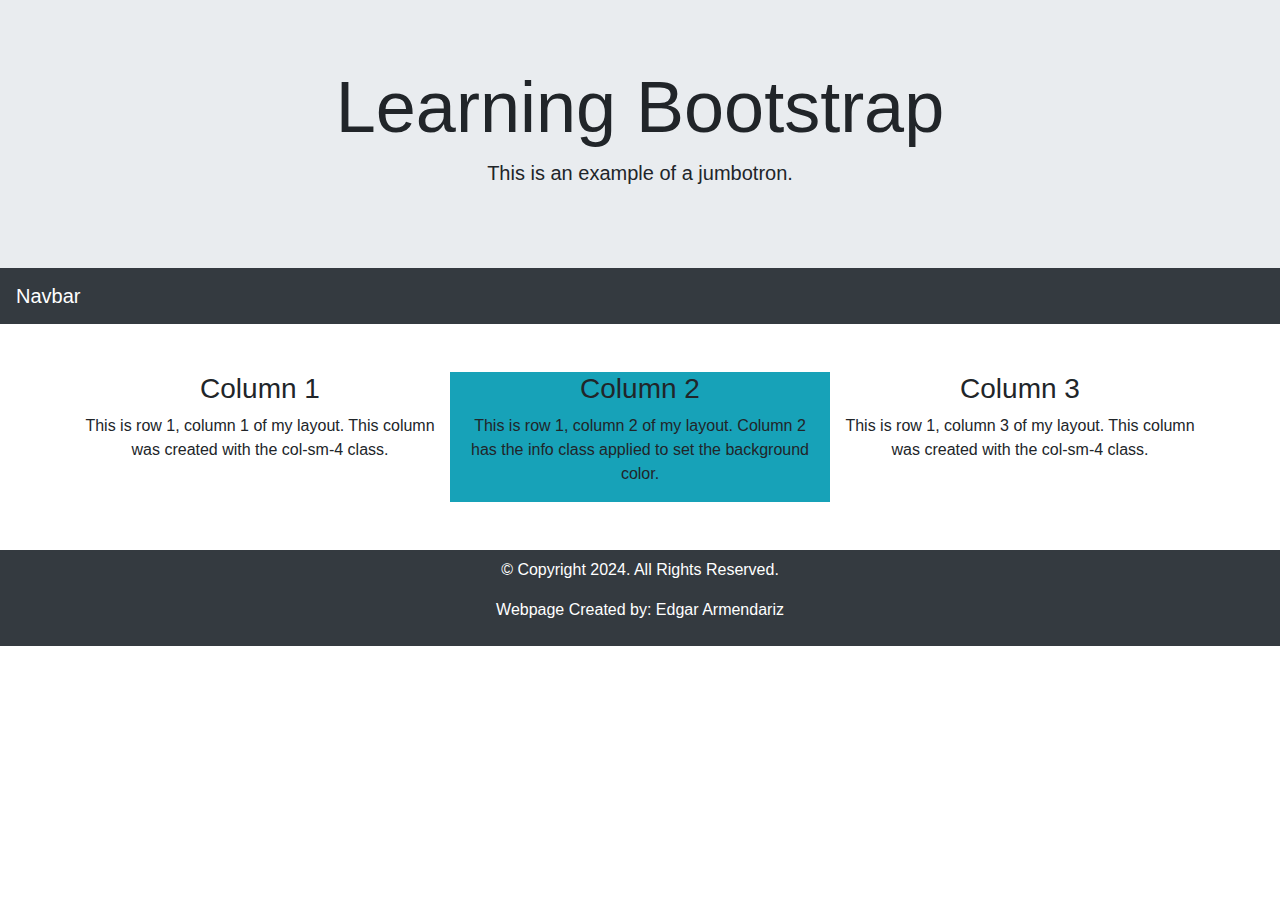
==== ch12a/index.html @ 47b5a4f8 "Add files via upload" ====
<!DOCTYPE html>
<!--- Name: Edgar Armendariz
      Date: 12/1/2024 --->
<html lang="en">
  <head>
    <meta charset="utf-8">
    <meta name="viewport" content="width=device-width, initial-scale=1">
    <title>Learning Bootstrap | Apply Your Knowledge 12</title>
    <link href="https://cdn.jsdelivr.net/npm/bootstrap@4.6.2/dist/css/bootstrap.min.css" rel="stylesheet" >
  </head>
  <body>
<!--- Bootstrap Jumbotron -->
    <header class="jumbotron jumbotron-fluid text-center mb-0">
	<div class="container">
		<h1 class="display-3">Learning Bootstrap</h1>
		<p class="lead">This is an example of a jumbotron.</p>
	</div>
	</header>
<!--- Bootstrap Navigation bar -->
<nav class="navbar navbar-expand-sm bg-dark navbar-dark">

	<a class="navbar-brand" href="#">Navbar</a>
	
<!--- Hamburger menu -->
	<button class="navbar-toggler" type="button" data-toggle="collapse"
	data-target="#navbarResponsive" aria-controls="navbarResponsive"
	aria-expanded="false" aria-label="Toggle navigation">
		<span class="navbar-toggler-icon"></span>
<!--- Nav links -->
	<div class="collapse navbar-collapse" id="navbarResponsive">
		<ul class="navbar-nav">
			<li class="nav-item">
				<a class="nav-link" href="#">Home</a>
			</li>
			<li class="nav-item">
				<a class="nav-link" href="#">Services</a>
			</li>
			<li class="nav-item">
				<a class="nav-link" href="#">Contact</a>
			</li>
		</ul>
	</div>
</nav>
<!--- Main Content Area -->
<main class="container my-5">

	<div class="row text-center">
	
		<div class="col-sm-4">
			<h3>Column 1</h3>
			<p>This is row 1, column 1 of my layout. This column was
			created with the col-sm-4 class.<p>
		</div>
		<div class="col-sm-4 bg-info">
			<h3>Column 2</h3>
			<p>This is row 1, column 2 of my layout. Column 2 has the
			info class applied to set the background color.</p>
		</div>
		<div class="col-sm-4">
			<h3>Column 3</h3>
			<p>This is row 1, column 3 of my layout. This column was
			created with the col-sm-4 class.<p>
		</div>
	</div>
</main>
<!--- Footer -->
<footer class="jumbotron-fluid text-center bg-dark p-2">

	<div class="container text-white">
		<p>&copy; Copyright 2024. All Rights Reserved.</p>
		<p>Webpage Created by: Edgar Armendariz</p>
	</div>
</footer>
    <script src="https://cdn.jsdelivr.net/npm/bootstrap@5.3.3/dist/js/bootstrap.bundle.min.js"> </script>
  </body>
</html>
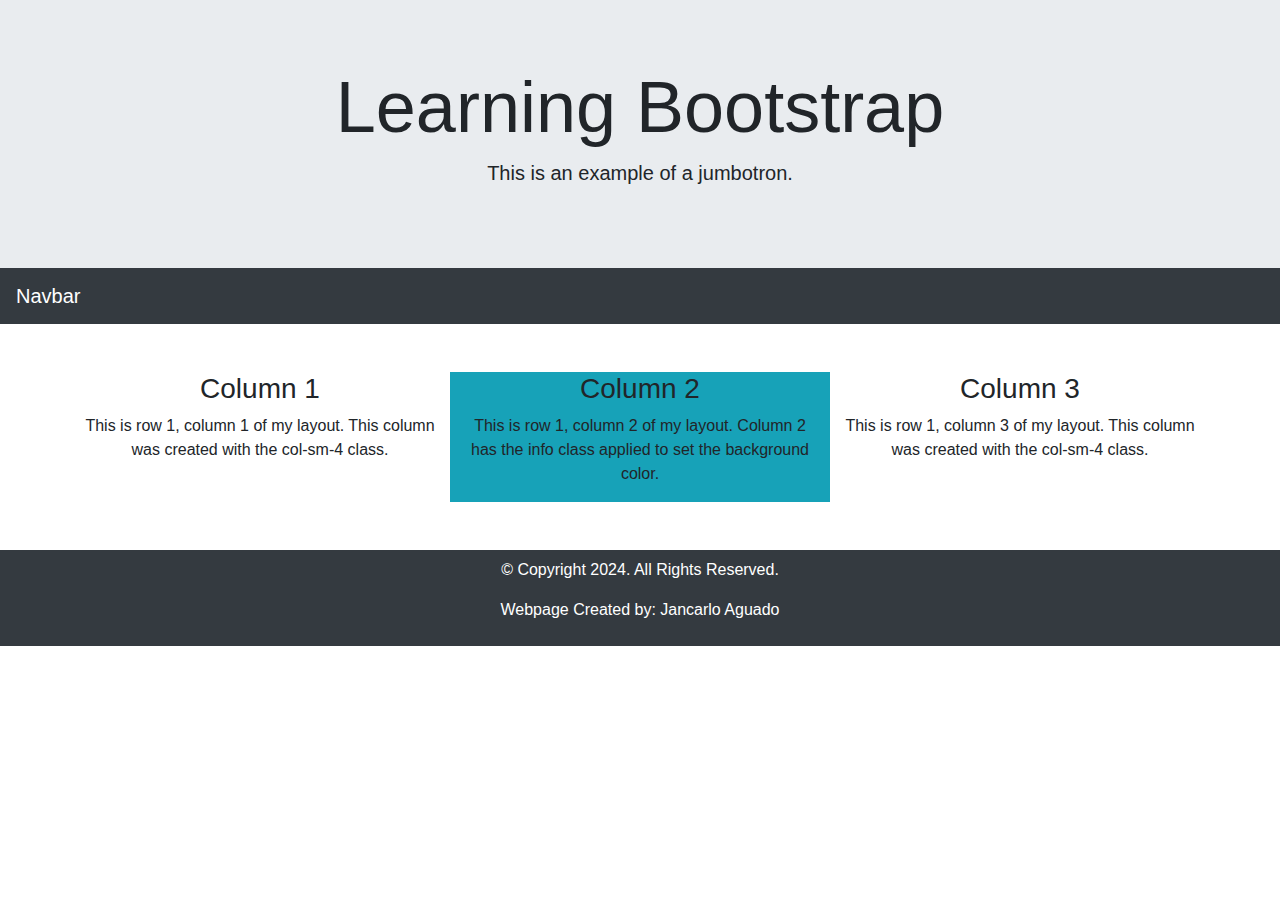
==== commit 1fc4010e: "Add files via upload" ====
--- a/ch12a/index.html
+++ b/ch12a/index.html
@@ -1,5 +1,5 @@
 <!DOCTYPE html>
-<!--- Name: Edgar Armendariz
+<!--- Name: Jancarlo Aguado
       Date: 12/1/2024 --->
 <html lang="en">
   <head>
@@ -68,7 +68,7 @@
 
 	<div class="container text-white">
 		<p>&copy; Copyright 2024. All Rights Reserved.</p>
-		<p>Webpage Created by: Edgar Armendariz</p>
+		<p>Webpage Created by: Jancarlo Aguado</p>
 	</div>
 </footer>
     <script src="https://cdn.jsdelivr.net/npm/bootstrap@5.3.3/dist/js/bootstrap.bundle.min.js"> </script>
